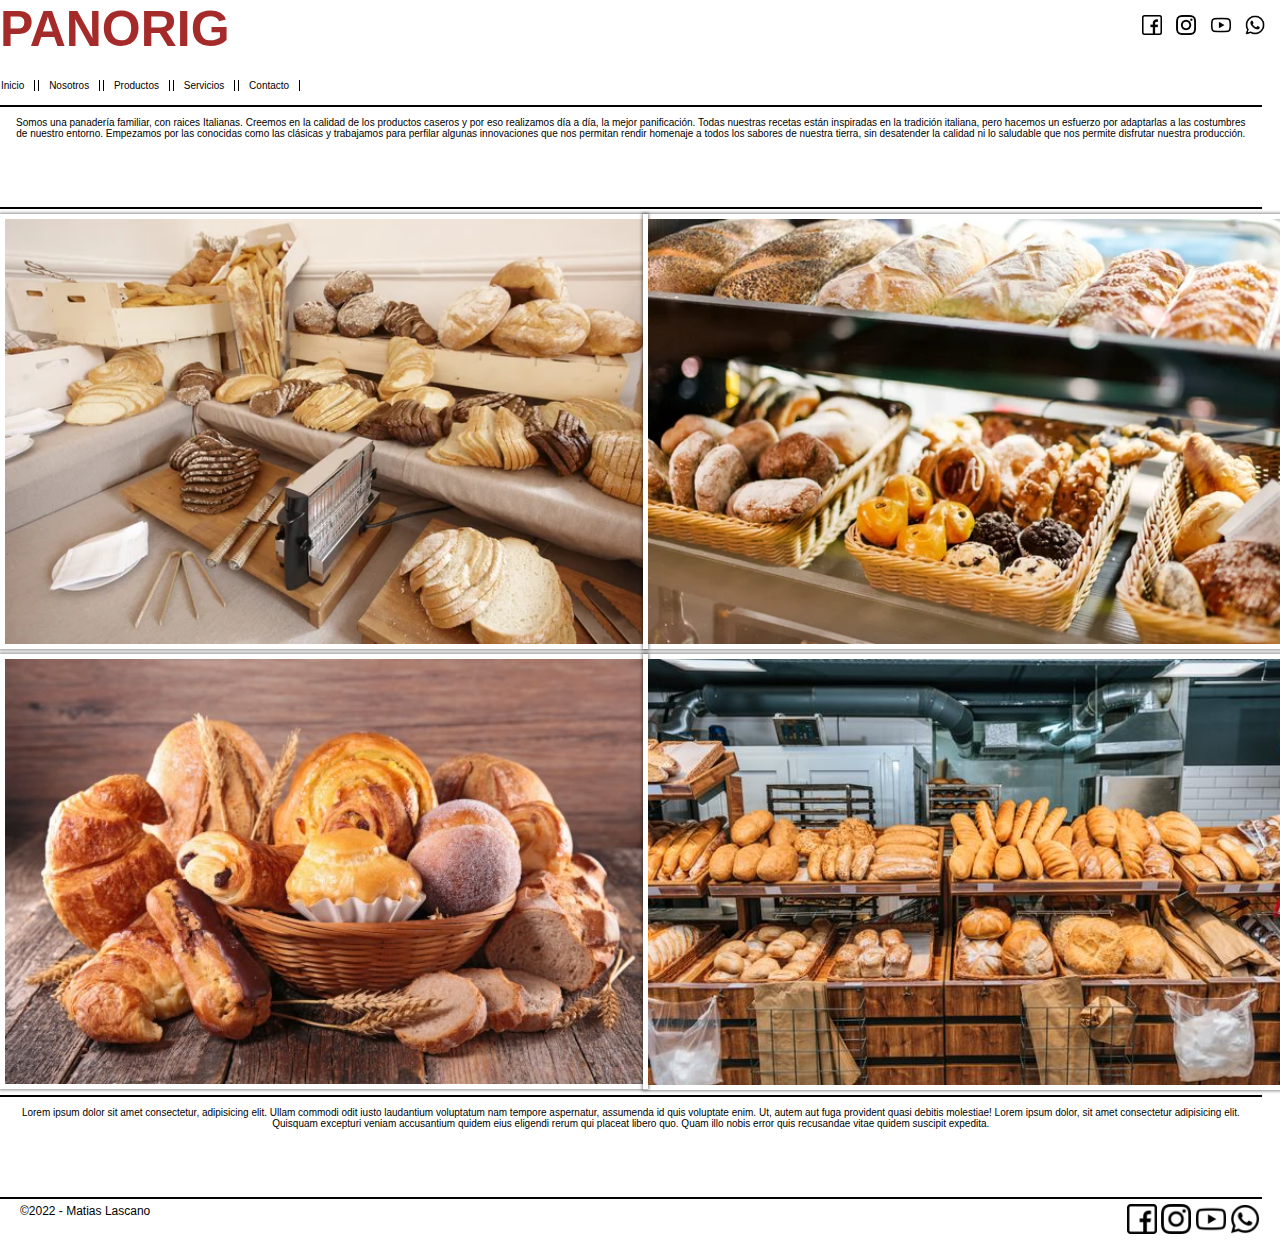
==== index.html @ 6c7abc10 "organizando" ====
<!DOCTYPE html>
<html lang="en">
<head>
    <meta charset="UTF-8">
    <meta http-equiv="X-UA-Compatible" content="IE=edge">
    <meta name="viewport" content="width=device-width, initial-scale=1.0">
    <title>Panificadora Panorig</title>
    <link rel="shortcut icon" href="./imagenes/favicon.png">
    <link rel="stylesheet" href="./CSS/styles.css">
</head>
<body>
    

    <header>

        <div class="header-iconos">
            <a href="https://www.facebook.com" target="_blank"><img src="./imagenes/iconos/facebookNegro.png" width="20" alt="iconoFacebook"></a>
            <a href="https://www.instagram.com" target="_blank"><img src="./imagenes/iconos/instagramNegro.png" width="20" alt="iconoInstagram"></a>
            <a href="https://www.youtube.com" target="_blank"><img src="./imagenes/iconos/youtubeNegro.png" width="20" alt="iconoYoutube"></a>
            <a href="https://www.whatsapp.com" target="_blank"><img src="./imagenes/iconos/whatsappNegro.png" width="20" alt="iconoWhatsapp"></a>
        </div> 
                
        <h2 class="header-titulo">Panorig</h2>

                 
        <nav class="header-menu">
            <ul>
                <li><a href="./index.html">Inicio</a></li>
                <li><a href="./nosotros.html">Nosotros</a></li>
                <li><a href="./productos.html">Productos</a></li>
                <li><a href="./servicios.html">Servicios</a></li>
                <li><a href="./contacto.html">Contacto</a></li>
            </ul>
        </nav>


    </header>



    <div class="texto-index">
        <p>Somos una panadería familiar, con raices Italianas. Creemos en la calidad de los productos caseros y por eso realizamos  día a día, la mejor panificación.
        Todas nuestras recetas están inspiradas en la tradición italiana, pero hacemos un esfuerzo por adaptarlas a las costumbres de nuestro entorno. Empezamos por las conocidas como las clásicas y trabajamos para perfilar algunas innovaciones que nos permitan rendir homenaje a todos los sabores de nuestra tierra, sin desatender la calidad ni lo saludable que nos permite disfrutar nuestra producción.</p>   
     </div>

    <div class="imagen-index">
        <img src="./imagenes/Fotos Carrousel Home/depositphotos_41230491-stock-photo-bread-and-bakeries.jpg" alt="carrousel1">
        <img src="./imagenes/Fotos Carrousel Home/depositphotos_49266025-stock-photo-bakery-on-market.jpg"  alt="carrousel2">
        <img src="./imagenes/Fotos Carrousel Home/depositphotos_81270964-stock-photo-croissant-and-various-bread.jpg"  alt="carrousel3">
        <img src="./imagenes/Fotos Carrousel Home/stock-photo-close-view-freshly-baked-bakery.jpg"  alt="carrousel4">
    </div>

    <div class="texto-index">
        <p>Lorem ipsum dolor sit amet consectetur, adipisicing elit. Ullam commodi odit iusto laudantium voluptatum nam tempore aspernatur, assumenda id quis voluptate enim. Ut, autem aut fuga provident quasi debitis molestiae!
        Lorem ipsum dolor, sit amet consectetur adipisicing elit. Quisquam excepturi veniam accusantium quidem eius eligendi rerum qui placeat libero quo. Quam illo nobis error quis recusandae vitae quidem suscipit expedita.
        </p>
    </div>

    
        
      
    <footer>
        <p class="footer-p">&copy2022 - Matias Lascano</p>
        <div class="footer-iconos">            
            <a href="https://www.facebook.com" target="_blank"><img src="./imagenes/iconos/facebookNegro.png" width="30" alt="iconoFacebook"></a>
            <a href="https://www.instagram.com" target="_blank"><img src="./imagenes/iconos/instagramNegro.png" width="30" alt="iconoInstagram"></a>
            <a href="https://www.youtube.com" target="_blank"><img src="./imagenes/iconos/youtubeNegro.png" width="30" alt="iconoYoutube"></a>
            <a href="https://www.whatsapp.com" target="_blank"><img src="./imagenes/iconos/whatsappNegro.png" width="30" alt="iconoWhatsapp"></a>
        </div>
        </footer>
    
</body>
</html>
---- CSS/styles.css ----
*{
    margin: 0;
    padding: 0;
    font-family: Verdana, Geneva, Tahoma, sans-serif;
}

/* TODAS LAS PAGINAS */

header{
    height: 100px;
    
}

header h2 {
    text-align: center;
    text-transform: uppercase;
    color: brown;
    font-size: 50px;

}

header .header-iconos{
    display: none;
    position: absolute;
    right: 10px;
    top: 10px;
    
    
}

header .header-iconos img{
    width: 40px;
    padding: 15px;
}

.header-menu ul{
    list-style: none;
    position: absolute;
    padding: 0;
    left: 19%;
    top: 90px;
    font-family: Verdana, Geneva, Tahoma, sans-serif;
    font-size: 10px;
        
}

.header-menu ul li{
    
    display: inline-block;
    position: relative;
    padding: 0 10px 0 10px;
    border-left: 1px solid black;
    border-right: 1px solid black;
    right: 10px;
    bottom: 10px;
}

.header-menu ul li:hover{
    background-color: #00000073;
}

.header-menu ul li a{
    text-decoration: none;
    color: black;

}


footer{
    height: 50px;
    
    
}

footer .footer-p{
    position: absolute;
    font-family: Verdana, Geneva, Tahoma, sans-serif;
    font-size: 12px;
    color: black;
    left: 20px;
    

}

footer .footer-iconos{
    display: inline-block;
    position: absolute;
    right: 20px;
    
}








/* INDEX */



.texto-index{
/*     display: grid; */
    width: 97%;
    height: 80px;
    border-top: 2px solid black;
    border-bottom: 2px solid black;
    margin-top: 5px;
    margin-bottom: 5px;
    text-align: center;
    padding: 10px;
    font-family: Verdana, Geneva, Tahoma, sans-serif;
    font-size: 10px;
    
    
}


.imagen-index{
    width: 100%;
    display: grid;
    grid-template-columns: 1fr 1fr;
    grid-template-rows: repeat(2, auto);
    gap: 5px;
 /*    padding: 5px; */
   
}

.imagen-index img{
    width: 100%;
    height: auto;   
    padding: 5px;
    box-shadow: 0px 0px 3px 1px #00000073;
}




/* NOSOTROS */

.body-nosotros{    
   height: 700px;
    width: 100%;
    margin: 10px;
}

.nosotros-texto{
    position: relative;
    display: inline-block;
    margin-right: 10px;
    width: 50%;
    height: 50%;/* 
    border: 2px solid black; */
    text-align: center;
    padding-top: 10px;
}

.nosotros-video{
    position: relative;
    display: inline-block;
    width: 50%;
    top: 215px;
}

.nosotros-publicidad{
    position: relative;
    display: block;
  

}

/* PRODUCTOS */

.panificacion{
    position: relative;
    display: inline-block;
    border-bottom: 1px solid black;
    font-family: Verdana, Geneva, Tahoma, sans-serif;
    width: 100%;
    margin-bottom: 10px;
    text-align: center;    
}

.grid-panificacion-imagenes{
 
    display: grid;
    grid-template-columns: 1fr 1fr;
    grid-template-rows:1fr 1fr;
    gap: 2px;
    padding-left: 5px;
    
    
}
  
.panificacion-imagenes img{
    position: relative;
    width: 100%;
    height: auto;
    box-shadow: 0px 0px 3px 1px #00000073;
}

.dulces{
    position: relative;
    display: inline-block;
    border-bottom: 1px solid black;
    font-family: Verdana, Geneva, Tahoma, sans-serif;
    width: 100%;
    margin-bottom: 10px;
    text-align: center;    
}

.grid-dulces{
    display: grid;
    grid-template-columns: 1fr 1fr;
    grid-template-rows:1fr 1fr;
    gap: 2px;
    padding-left: 5px;
}

.grid-dulces img{
    position: relative;
  
    
    box-shadow: 0px 0px 3px 1px #00000073;
}

.tortas{
    position: relative;
    display: inline-block;
    border-bottom: 1px solid black;
    font-family: Verdana, Geneva, Tahoma, sans-serif;
    width: 100%;
    margin-bottom: 10px;
    text-align: center;   
}

.grid-tortas{
    display: grid;
    grid-template-columns: 1fr 1fr;
    grid-template-rows:1fr 1fr;
    gap: 2px;
    padding-left: 5px;
}

.grid-tortas img{
    position: relative;
    width: auto;
    height: auto;
    box-shadow: 0px 0px 3px 1px #00000073;
}



/* SERVICIOS */



.servicios-empresas{
    
    display: inline-block;
    position: relative;
    width: 100%;
    margin-top: 50px;
    margin-left: 15px;
}

.servicios-empresas .titulo{
 
    position: relative;
    display: inline-block;
    border-bottom: 1px solid black;
    font-family: Verdana, Geneva, Tahoma, sans-serif;
    width: 50%;
    margin-bottom: 10px;
    text-align: left;
}

.servicios-empresas .texto{
    
    position: relative;
    display: inline-block;
    border-bottom: 1px solid black;
    font-family: Verdana, Geneva, Tahoma, sans-serif;
    width: 50%;
    margin-bottom: 50px;
    text-align: left;

}

.servicios-empresas img{
    position: relative;
    width: 1fr;
    height: 120px;
    }

.servicios-eventos{
   
    position: relative;
    width: 100%;
    margin-left: 15px;
    
}

.servicios-eventos .titulo{
    
    position: relative;
    display: inline-block;
    border-bottom: 1px solid black;
    font-family: Verdana, Geneva, Tahoma, sans-serif;
    width: 50%;
    margin-bottom: 10px;
    text-align: right;
    
}

.servicios-eventos .texto{
   
    position: relative;
    display: inline-block;
    border-bottom: 1px solid black;
    font-family: Verdana, Geneva, Tahoma, sans-serif;
    width: 50%;
    margin-bottom: 10px;
    text-align: right;
    margin-bottom: 50px;
    

    
}

.servicios-eventos img{
    position: relative;
    display: inline-block;
    width: 1fr;
    height: 120px;
    
    }

.servicios-horneado{
   
    display: inline-block;
    position: relative;
    width: 100%;
    margin-left: 15px;
}

.servicios-horneado .titulo{
 
    position: relative;
    display: inline-block;
    border-bottom: 1px solid black;
    font-family: Verdana, Geneva, Tahoma, sans-serif;
    width: 50%;
    margin-bottom: 10px;
    text-align: left;
}

.servicios-horneado .texto{
   
    position: relative;
    display: inline-block;
    border-bottom: 1px solid black;
    font-family: Verdana, Geneva, Tahoma, sans-serif;
    width: 50%;
    margin-bottom: 10px;
    text-align: left;
}

.servicios-horneado img{
    position: relative;
    width: 1fr;
    height: 120px;
}



/* CONTACTO */

.contacto-formulario{

    
    height: 700px;
    margin: 10px;
}

.nombre-mail{
    display: inline-block;
    position: relative;
    width: 50%;
    align-content: center;
    
}

.nombre-mail label{
    font-family: Verdana, Geneva, Tahoma, sans-serif;
    font-size: 18px;
    
}

.nombre-mail input{
    font-family: Verdana, Geneva, Tahoma, sans-serif;
    font-size: 12px;
    width: 50%;
    height: 20px;
}

.elegir{
    border-top: 1px solid black;
    width: 50%;
    padding-top: 10px;
}

.conociste{
    border-top: 1px solid black;
    width: 50%;
    padding-top: 10px;
}

.mensaje{
    border-top: 1px solid black;
    width: 50%;
    padding-top: 10px;
}

.botones{
    position: relative;
    top: 0;
    left: 5%;
}

.contacto{
    position: absolute;
    display: inline-block;
    right: 0;
    top: 215px;
    width: 45%;
    height: 200px;
    text-align: center;
    font-family: Verdana, Geneva, Tahoma, sans-serif;
    border-bottom: 1px solid black;

}

iframe{
    display: inline-block;
    position: absolute;
    width: 45%;
    height: 300px;
    right: 0;
    top: 300px;
}

@media screen and (min-width: 501px) {

 header{
     height: 100px;
 }
 
    header h2{
     text-align: left;
 }
 
 header .header-iconos{
    display: inline-block;
    position: absolute;
    right: 10px;
    top: 10px;    
 }

 header .header-iconos img{
     width: 20px;
     padding: 5px;
     top: 50px;
 }

 .header-menu ul{
     display: inline-block;
     left: 0;
     font size: 40p;
 }

 .grid-panificacion-imagenes{
     display: grid;
     grid-template-columns: 1fr 1fr 1fr 1fr;
 }

 .grid-dulces{
    display: grid;
    grid-template-columns: 1fr 1fr 1fr 1fr;
 }
 .grid-tortas{
    display: grid;
    grid-template-columns: 1fr 1fr 1fr 1fr;
 }

}
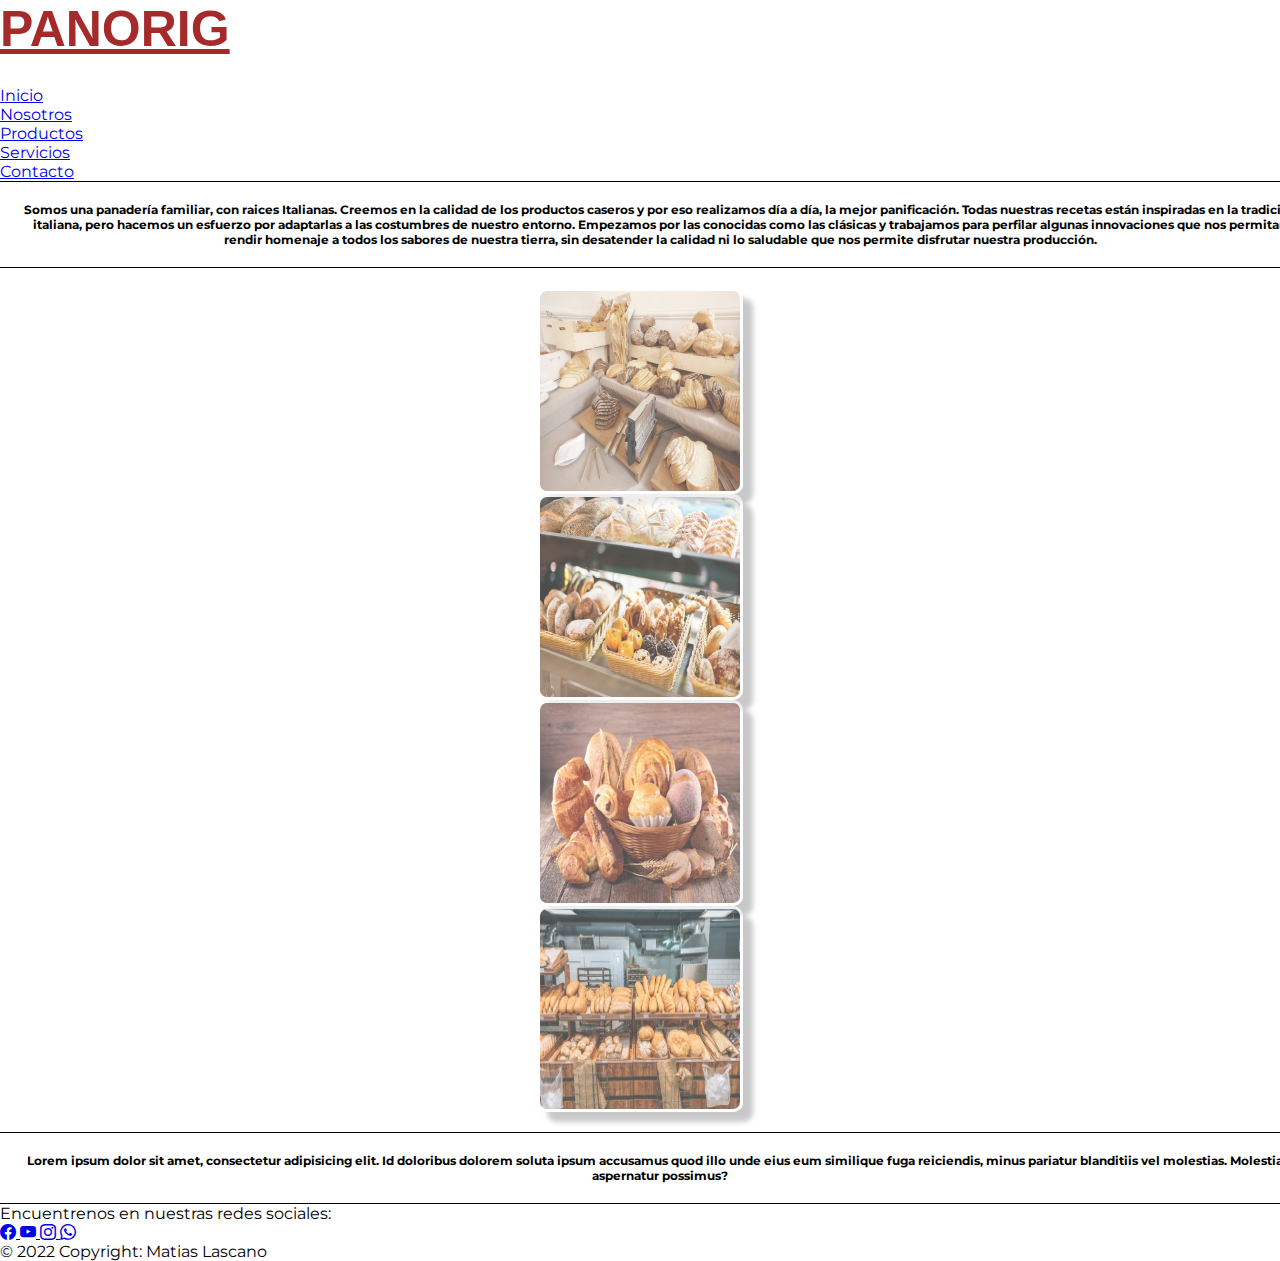
==== commit c3958240: "Bootstrap aplicado" ====
--- a/index.html
+++ b/index.html
@@ -5,69 +5,120 @@
     <meta http-equiv="X-UA-Compatible" content="IE=edge">
     <meta name="viewport" content="width=device-width, initial-scale=1.0">
     <title>Panificadora Panorig</title>
+    <link rel="stylesheet" href="https://cdn.jsdelivr.net/npm/bootstrap-icons@1.8.1/font/bootstrap-icons.css">
+    <link rel="preconnect" href="https://fonts.googleapis.com">
+    <link rel="preconnect" href="https://fonts.gstatic.com" crossorigin>
+    <link href="https://fonts.googleapis.com/css2?family=Montserrat:wght@100;300&display=swap" rel="stylesheet">
     <link rel="shortcut icon" href="./imagenes/favicon.png">
+    <link href="https://cdn.jsdelivr.net/npm/bootstrap@5.1.3/dist/css/bootstrap.min.css" rel="stylesheet" integrity="sha384-1BmE4kWBq78iYhFldvKuhfTAU6auU8tT94WrHftjDbrCEXSU1oBoqyl2QvZ6jIW3" crossorigin="anonymous">
     <link rel="stylesheet" href="./CSS/styles.css">
 </head>
-<body>
+<body class="body bg-warning">
     
 
     <header>
-
-        <div class="header-iconos">
-            <a href="https://www.facebook.com" target="_blank"><img src="./imagenes/iconos/facebookNegro.png" width="20" alt="iconoFacebook"></a>
-            <a href="https://www.instagram.com" target="_blank"><img src="./imagenes/iconos/instagramNegro.png" width="20" alt="iconoInstagram"></a>
-            <a href="https://www.youtube.com" target="_blank"><img src="./imagenes/iconos/youtubeNegro.png" width="20" alt="iconoYoutube"></a>
-            <a href="https://www.whatsapp.com" target="_blank"><img src="./imagenes/iconos/whatsappNegro.png" width="20" alt="iconoWhatsapp"></a>
-        </div> 
-                
-        <h2 class="header-titulo">Panorig</h2>
-
-                 
-        <nav class="header-menu">
-            <ul>
-                <li><a href="./index.html">Inicio</a></li>
-                <li><a href="./nosotros.html">Nosotros</a></li>
-                <li><a href="./productos.html">Productos</a></li>
-                <li><a href="./servicios.html">Servicios</a></li>
-                <li><a href="./contacto.html">Contacto</a></li>
-            </ul>
-        </nav>
-
-
+        <nav class="navbar navbar-expand-sm navbar-light bg-warning">
+            <div class="container-fluid">
+              <a class="navbar-brand" href="#">PANORIG</a>
+              <button class="navbar-toggler" type="button" data-bs-toggle="collapse" data-bs-target="#navbarSupportedContent" aria-controls="navbarSupportedContent" aria-expanded="false" aria-label="Toggle navigation">
+                <span class="navbar-toggler-icon"></span>
+              </button>
+              <div class="collapse navbar-collapse bg-rgb(255, 255, 0" id="navbarSupportedContent">
+                <ul class="navbar-nav ms-auto mb-2 mb-lg-0">
+                  <li class="nav-item">
+                    <a class="nav-link" href="./index.html">Inicio</a>
+                  </li>
+                  <li class="nav-item">
+                    <a class="nav-link" href="./nosotros.html">Nosotros</a>
+                  </li>
+                  <li class="nav-item">
+                    <a class="nav-link" href="./productos.html">Productos</a>
+                  </li>
+                  <li class="nav-item">
+                    <a class="nav-link" href="./servicios.html">Servicios</a>
+                  </li>
+                  <li class="nav-item">
+                    <a class="nav-link" href="./contacto.html">Contacto</a>
+                  </li>
+                  
+              </div>
+            </div>
+          </nav>
     </header>
 
-
-
-    <div class="texto-index">
-        <p>Somos una panadería familiar, con raices Italianas. Creemos en la calidad de los productos caseros y por eso realizamos  día a día, la mejor panificación.
-        Todas nuestras recetas están inspiradas en la tradición italiana, pero hacemos un esfuerzo por adaptarlas a las costumbres de nuestro entorno. Empezamos por las conocidas como las clásicas y trabajamos para perfilar algunas innovaciones que nos permitan rendir homenaje a todos los sabores de nuestra tierra, sin desatender la calidad ni lo saludable que nos permite disfrutar nuestra producción.</p>   
-     </div>
-
-    <div class="imagen-index">
-        <img src="./imagenes/Fotos Carrousel Home/depositphotos_41230491-stock-photo-bread-and-bakeries.jpg" alt="carrousel1">
-        <img src="./imagenes/Fotos Carrousel Home/depositphotos_49266025-stock-photo-bakery-on-market.jpg"  alt="carrousel2">
-        <img src="./imagenes/Fotos Carrousel Home/depositphotos_81270964-stock-photo-croissant-and-various-bread.jpg"  alt="carrousel3">
-        <img src="./imagenes/Fotos Carrousel Home/stock-photo-close-view-freshly-baked-bakery.jpg"  alt="carrousel4">
-    </div>
-
-    <div class="texto-index">
-        <p>Lorem ipsum dolor sit amet consectetur, adipisicing elit. Ullam commodi odit iusto laudantium voluptatum nam tempore aspernatur, assumenda id quis voluptate enim. Ut, autem aut fuga provident quasi debitis molestiae!
-        Lorem ipsum dolor, sit amet consectetur adipisicing elit. Quisquam excepturi veniam accusantium quidem eius eligendi rerum qui placeat libero quo. Quam illo nobis error quis recusandae vitae quidem suscipit expedita.
+    <div class="container-lg my-2 py-s">
+        <p>
+        Somos una panadería familiar, con raices Italianas. Creemos en la calidad de los productos caseros y por eso realizamos  día a día, la mejor panificación.
+        Todas nuestras recetas están inspiradas en la tradición italiana, pero hacemos un esfuerzo por adaptarlas a las costumbres de nuestro entorno. Empezamos por las conocidas como las clásicas y trabajamos para perfilar algunas innovaciones que nos permitan rendir homenaje a todos los sabores de nuestra tierra, sin desatender la calidad ni lo saludable que nos permite disfrutar nuestra producción.
         </p>
     </div>
 
-    
-        
-      
-    <footer>
-        <p class="footer-p">&copy2022 - Matias Lascano</p>
-        <div class="footer-iconos">            
-            <a href="https://www.facebook.com" target="_blank"><img src="./imagenes/iconos/facebookNegro.png" width="30" alt="iconoFacebook"></a>
-            <a href="https://www.instagram.com" target="_blank"><img src="./imagenes/iconos/instagramNegro.png" width="30" alt="iconoInstagram"></a>
-            <a href="https://www.youtube.com" target="_blank"><img src="./imagenes/iconos/youtubeNegro.png" width="30" alt="iconoYoutube"></a>
-            <a href="https://www.whatsapp.com" target="_blank"><img src="./imagenes/iconos/whatsappNegro.png" width="30" alt="iconoWhatsapp"></a>
+    <div class="containerIndex">
+      <div class="row">
+        <div class="col"><img src="./imagenes/Fotos Carrousel Home/depositphotos_41230491-stock-photo-bread-and-bakeries.jpg" alt=""></div>
+        <div class="col"><img src="./imagenes/Fotos Carrousel Home/depositphotos_49266025-stock-photo-bakery-on-market.jpg" alt=""></div>
+        <div class="col"><img src="./imagenes/Fotos Carrousel Home/depositphotos_81270964-stock-photo-croissant-and-various-bread.jpg" alt=""></div>
+        <div class="col"><img src="./imagenes/Fotos Carrousel Home/stock-photo-close-view-freshly-baked-bakery.jpg" alt=""></div>
+      </div>
+    </div>
+   
+
+
+     <div id="carouselIndex" class="carousel slide" data-bs-ride="carousel">
+        <div class="carousel-inner">
+          <div class="carousel-item active">
+            <img src="./imagenes/Fotos Carrousel Home/depositphotos_41230491-stock-photo-bread-and-bakeries.jpg" class="w-100" alt="...">
+          </div>
+          <div class="carousel-item">
+            <img src="./imagenes/Fotos Carrousel Home/depositphotos_49266025-stock-photo-bakery-on-market.jpg" class="w-100" alt="...">
+          </div>
+          <div class="carousel-item">
+            <img src="./imagenes/Fotos Carrousel Home/depositphotos_81270964-stock-photo-croissant-and-various-bread.jpg" class="w-100" alt="...">
+          </div>
+          <div class="carousel-item">
+            <img src="./imagenes/Fotos Carrousel Home/stock-photo-close-view-freshly-baked-bakery.jpg" class="w-100" alt="...">
+          </div>
         </div>
-        </footer>
-    
+      </div>
+
+
+      <div class="container-lg my-2 py-2">
+        <p>
+        Lorem ipsum dolor sit amet, consectetur adipisicing elit. Id doloribus dolorem soluta ipsum accusamus quod illo unde eius eum similique fuga reiciendis, minus pariatur blanditiis vel molestias. Molestiae, aspernatur possimus?
+        </p>
+    </div>
+
+<footer class="text-center text-lg-start text-">
+    <section
+      class="d-flex justify-content-center justify-content-lg-between p-4"
+    >
+      <div class="me-5 d-none d-lg-block">
+        <span>Encuentrenos en nuestras redes sociales:</span>
+      </div>
+
+      <div>
+        <a href="https://www.facebook.com" class="me-4 text-reset">
+            <i class="bi bi-facebook"></i>
+        </a>
+        <a href="https://www.youtube.com" class="me-4 text-reset">
+            <i class="bi bi-youtube"></i>
+        </a>
+        <a href="https://www.instagram.com" class="me-4 text-reset">
+            <i class="bi bi-instagram"></i>
+        </a>
+        <a href="https://www.whatsapp.com" class="me-4 text-reset">
+            <i class="bi bi-whatsapp"></i>
+        </a>
+        </div>
+    </section>
+
+    <div class="text-center p-4">
+      © 2022 Copyright: Matias Lascano
+    </div>
+
+  </footer>
+  
+        <script src="https://cdn.jsdelivr.net/npm/@popperjs/core@2.10.2/dist/umd/popper.min.js" integrity="sha384-7+zCNj/IqJ95wo16oMtfsKbZ9ccEh31eOz1HGyDuCQ6wgnyJNSYdrPa03rtR1zdB" crossorigin="anonymous"></script>
+        <script src="https://cdn.jsdelivr.net/npm/bootstrap@5.1.3/dist/js/bootstrap.min.js" integrity="sha384-QJHtvGhmr9XOIpI6YVutG+2QOK9T+ZnN4kzFN1RtK3zEFEIsxhlmWl5/YESvpZ13" crossorigin="anonymous"></script>    
 </body>
 </html>--- a/CSS/styles.css
+++ b/CSS/styles.css
@@ -1,22 +1,54 @@
 *{
     margin: 0;
     padding: 0;
-    font-family: Verdana, Geneva, Tahoma, sans-serif;
+    font-family: 'Montserrat', sans-serif;
 }
 
 /* TODAS LAS PAGINAS */
 
-header{
-    height: 100px;
-    
+/* body{
+    background-color: rgb(255, 255, 0);
+    
+} */
+
+.navbar{
+    z-index: 100;
+}
+
+
+.navbar ul a:hover{
+    transform: scale(1.2);
+}
+
+
+
+
+.navbar-brand{
+    font-family:-apple-system, BlinkMacSystemFont, 'Segoe UI', Roboto, Oxygen, Ubuntu, Cantarell, 'Open Sans', 'Helvetica Neue', sans-serif;
+    font-weight: 700;
+    font-size: 50px;
+    color: brown;
 }
 
 header h2 {
+    position:relative;
     text-align: center;
     text-transform: uppercase;
     color: brown;
     font-size: 50px;
 
+}
+
+header h2 span{
+    position: absolute;
+    right: 0;
+    width: 0 ;
+    background: white ;
+    animation: maquina 3s;
+}
+
+.nav-link:hover{
+    font-weight: 700;
 }
 
 header .header-iconos{
@@ -41,6 +73,7 @@
     top: 90px;
     font-family: Verdana, Geneva, Tahoma, sans-serif;
     font-size: 10px;
+    
         
 }
 
@@ -53,6 +86,7 @@
     border-right: 1px solid black;
     right: 10px;
     bottom: 10px;
+    background-image: linear-gradient(to bottom, brown, white);
 }
 
 .header-menu ul li:hover{
@@ -67,435 +101,333 @@
 
 
 footer{
-    height: 50px;
-    
-    
-}
-
-footer .footer-p{
+    height: 50px;    
+}
+
+footer .bi:hover{
+    transform: scale(1.3);
+}
+
+
+
+
+
+
+
+
+
+
+/* INDEX */
+
+.slide{
+    margin-top: 10px;
+}
+
+.container-lg{
+    width: 100%;    
+    padding: 20px;
+    font-size: 12px;
+    font-weight: 700;
+    text-align: center; 
+    border-top: 1px solid black; 
+    border-bottom: 1px solid black;  
+}
+
+.containerIndex{
+    display: flex;
+    justify-content: center;
+    margin: 20px;
+}
+
+.containerIndex img{
+    opacity: .7;
+    display: flex;
+    width: 200px;
+    height: 200px;
+    margin: 0 40px;
+    border: 3px solid white;
+    border-radius: 10px;
+    -webkit-box-shadow: 10px 10px 5px 0px rgba(0,0,0,0.3);
+    -moz-box-shadow: 10px 10px 5px 0px rgba(0,0,0,0.3);
+    box-shadow: 10px 10px 5px 0px rgba(0,0,0,0.3);
+}
+
+.containerIndex img:hover{
+    opacity: 1;
+    transform: scale(1.4);
+}
+
+#carouselIndex{
+    margin: 20px auto;
+    width: 95%;
+    z-index: -1;
+    -webkit-box-shadow: 10px 10px 5px 0px rgba(0,0,0,0.3);
+    -moz-box-shadow: 10px 10px 5px 0px rgba(0,0,0,0.3);
+    box-shadow: 10px 10px 5px 0px rgba(0,0,0,0.3);
+}
+
+
+/* NOSOTROS */
+
+.container-nos-title h3{
+    padding: 5px;
+    margin: 5px;
+    text-align: center;
+    font-weight: 700;
+}
+
+.container-nos p{
+    font-weight: 600;
+    text-align: center;
+    padding: 5px 20px;
+    margin: 5px;
+    border-top: 1px solid black;
+    border-bottom: 1px solid black;
+}
+
+.embed-container {
+    position: relative;
+    padding-bottom: 56.25%;
+    height: 0;
+    overflow: hidden;
+}
+.embed-container iframe {
     position: absolute;
-    font-family: Verdana, Geneva, Tahoma, sans-serif;
-    font-size: 12px;
+    top:0;
+    left: 0;
+    width: 100%;
+    height: 100%;
+}
+
+/* PRODUCTOS */
+
+.rowPanificacion{
+    border-bottom: 1px solid black;
+}
+
+.rowPanificacion h3{
+    font-weight: 700;
+}
+
+.rowDulces{
+    border-bottom: 1px solid black;
+}
+
+.rowDulces h3{
+    font-weight: 700;
+}
+
+.rowTortas{
+    border-bottom: 1px solid black;
+}
+
+.containerProductos{
+    display: flex;
+    align-items: center;
+    margin-top: 20px;
+}
+
+.containerProductos img{
+    opacity: .7;
+    display: flex;
+    width: 150px;
+    height: 150px;
+    margin: 0 auto;
+    margin-bottom: 20px;
+    border: 3px solid white;
+    border-radius: 10px;
+    -webkit-box-shadow: 10px 10px 5px 0px rgba(0,0,0,0.3);
+    -moz-box-shadow: 10px 10px 5px 0px rgba(0,0,0,0.3);
+    box-shadow: 10px 10px 5px 0px rgba(0,0,0,0.3);
+}
+
+.containerProductos img:hover{
+    opacity: 1;
+    transform: scale(1.25);
+}
+
+
+
+
+
+
+
+
+
+
+/* SERVICIOS */
+/* .container-serv{
+    display: flex;
+} */
+
+.row-serv{
+    margin: 10px;
+    font-weight: 700;
+    text-align: center;
+}
+
+.h3{
+    font-weight: 700;
+}
+
+.col-serv-img img{
+    opacity: .7;
+    margin: 10px;
+    width: 10rem;
+    height: auto;
+    border: 3px solid white;
+    border-radius: 10px;
+    -webkit-box-shadow: 10px 10px 5px 0px rgba(0,0,0,0.3);
+    -moz-box-shadow: 10px 10px 5px 0px rgba(0,0,0,0.3);
+    box-shadow: 10px 10px 5px 0px rgba(0,0,0,0.3);
+}
+
+.col-serv-img img:hover{
+    opacity: 1;
+    transform: scale(1.25);
+}
+
+
+
+
+
+
+/* CONTACTO */
+
+.mb-3 .form-label{
+    display: flex;
+    font-weight: 700;
+    justify-content: center;
+}
+
+.form-control{
+    border-color: black;
+    -webkit-box-shadow: 10px 10px 5px 0px rgba(0,0,0,0.3);
+    -moz-box-shadow: 10px 10px 5px 0px rgba(0,0,0,0.3);
+    box-shadow: 10px 10px 5px 0px rgba(0,0,0,0.3);
+}
+
+.form-control:hover{
+    background-color: lightgrey;
+}
+
+.contacto{
+    font-weight: 700;
+}
+
+
+button {
+    margin: 0 auto;  
+    font-size: 20px;
+    font-weight: 700;
+    background: transparent;
     color: black;
-    left: 20px;
-    
-
-}
-
-footer .footer-iconos{
-    display: inline-block;
+    padding: 0.7em 1em;
+    padding-left: 0.9em;
+    display: flex;
+    align-items: center;
+    border: none;
+    border-radius: 16px;
+    overflow: hidden;
+    transition: all 0.2s;
+   }
+   
+   button span {
+    display: block;
+    margin-left: 0.3em;
+    transition: all 0.3s ease-in-out;
+   }
+   
+   button svg {
+    display: block;
+    transform-origin: center center;
+    transition: transform 0.3s ease-in-out;
+   }
+   
+   button:hover .svg-wrapper {
+    animation: fly-1 0.6s ease-in-out infinite alternate;
+   }
+   
+   button:hover svg {
+    transform: translateX(1.2em) rotate(45deg) scale(1.1);
+   }
+   
+   button:hover span {
+    transform: translateX(5em);
+   }
+   
+   button:active {
+    transform: scale(0.95);
+   }
+   
+   @keyframes fly-1 {
+    from {
+     transform: translateY(0.1em);
+    }
+   
+    to {
+     transform: translateY(-0.1em);
+    }
+   }
+   
+   
+
+.embed-container-map {
+    margin: 10px;
+    position: relative;
+    padding-bottom: 56.25%;
+    height: 0;
+    overflow: hidden;
+    -webkit-box-shadow: 10px 10px 5px 0px rgba(0,0,0,0.3);
+    -moz-box-shadow: 10px 10px 5px 0px rgba(0,0,0,0.3);
+    box-shadow: 10px 10px 5px 0px rgba(0,0,0,0.3);
+}
+.embed-container-map iframe {
     position: absolute;
-    right: 20px;
-    
-}
-
-
-
-
-
-
-
-
-/* INDEX */
-
-
-
-.texto-index{
-/*     display: grid; */
-    width: 97%;
-    height: 80px;
-    border-top: 2px solid black;
-    border-bottom: 2px solid black;
-    margin-top: 5px;
-    margin-bottom: 5px;
-    text-align: center;
-    padding: 10px;
-    font-family: Verdana, Geneva, Tahoma, sans-serif;
-    font-size: 10px;
-    
-    
-}
-
-
-.imagen-index{
+    top:0;
+    left: 0;
     width: 100%;
-    display: grid;
-    grid-template-columns: 1fr 1fr;
-    grid-template-rows: repeat(2, auto);
-    gap: 5px;
- /*    padding: 5px; */
-   
-}
-
-.imagen-index img{
-    width: 100%;
-    height: auto;   
-    padding: 5px;
-    box-shadow: 0px 0px 3px 1px #00000073;
-}
-
-
-
-
-/* NOSOTROS */
-
-.body-nosotros{    
-   height: 700px;
-    width: 100%;
-    margin: 10px;
-}
-
-.nosotros-texto{
-    position: relative;
-    display: inline-block;
-    margin-right: 10px;
-    width: 50%;
-    height: 50%;/* 
-    border: 2px solid black; */
-    text-align: center;
-    padding-top: 10px;
-}
-
-.nosotros-video{
-    position: relative;
-    display: inline-block;
-    width: 50%;
-    top: 215px;
-}
-
-.nosotros-publicidad{
-    position: relative;
-    display: block;
-  
-
-}
-
-/* PRODUCTOS */
-
-.panificacion{
-    position: relative;
-    display: inline-block;
-    border-bottom: 1px solid black;
-    font-family: Verdana, Geneva, Tahoma, sans-serif;
-    width: 100%;
-    margin-bottom: 10px;
-    text-align: center;    
-}
-
-.grid-panificacion-imagenes{
- 
-    display: grid;
-    grid-template-columns: 1fr 1fr;
-    grid-template-rows:1fr 1fr;
-    gap: 2px;
-    padding-left: 5px;
-    
-    
-}
-  
-.panificacion-imagenes img{
-    position: relative;
-    width: 100%;
-    height: auto;
-    box-shadow: 0px 0px 3px 1px #00000073;
-}
-
-.dulces{
-    position: relative;
-    display: inline-block;
-    border-bottom: 1px solid black;
-    font-family: Verdana, Geneva, Tahoma, sans-serif;
-    width: 100%;
-    margin-bottom: 10px;
-    text-align: center;    
-}
-
-.grid-dulces{
-    display: grid;
-    grid-template-columns: 1fr 1fr;
-    grid-template-rows:1fr 1fr;
-    gap: 2px;
-    padding-left: 5px;
-}
-
-.grid-dulces img{
-    position: relative;
-  
-    
-    box-shadow: 0px 0px 3px 1px #00000073;
-}
-
-.tortas{
-    position: relative;
-    display: inline-block;
-    border-bottom: 1px solid black;
-    font-family: Verdana, Geneva, Tahoma, sans-serif;
-    width: 100%;
-    margin-bottom: 10px;
-    text-align: center;   
-}
-
-.grid-tortas{
-    display: grid;
-    grid-template-columns: 1fr 1fr;
-    grid-template-rows:1fr 1fr;
-    gap: 2px;
-    padding-left: 5px;
-}
-
-.grid-tortas img{
-    position: relative;
-    width: auto;
-    height: auto;
-    box-shadow: 0px 0px 3px 1px #00000073;
-}
-
-
-
-/* SERVICIOS */
-
-
-
-.servicios-empresas{
-    
-    display: inline-block;
-    position: relative;
-    width: 100%;
-    margin-top: 50px;
-    margin-left: 15px;
-}
-
-.servicios-empresas .titulo{
- 
-    position: relative;
-    display: inline-block;
-    border-bottom: 1px solid black;
-    font-family: Verdana, Geneva, Tahoma, sans-serif;
-    width: 50%;
-    margin-bottom: 10px;
-    text-align: left;
-}
-
-.servicios-empresas .texto{
-    
-    position: relative;
-    display: inline-block;
-    border-bottom: 1px solid black;
-    font-family: Verdana, Geneva, Tahoma, sans-serif;
-    width: 50%;
-    margin-bottom: 50px;
-    text-align: left;
-
-}
-
-.servicios-empresas img{
-    position: relative;
-    width: 1fr;
-    height: 120px;
-    }
-
-.servicios-eventos{
-   
-    position: relative;
-    width: 100%;
-    margin-left: 15px;
-    
-}
-
-.servicios-eventos .titulo{
-    
-    position: relative;
-    display: inline-block;
-    border-bottom: 1px solid black;
-    font-family: Verdana, Geneva, Tahoma, sans-serif;
-    width: 50%;
-    margin-bottom: 10px;
-    text-align: right;
-    
-}
-
-.servicios-eventos .texto{
-   
-    position: relative;
-    display: inline-block;
-    border-bottom: 1px solid black;
-    font-family: Verdana, Geneva, Tahoma, sans-serif;
-    width: 50%;
-    margin-bottom: 10px;
-    text-align: right;
-    margin-bottom: 50px;
-    
-
-    
-}
-
-.servicios-eventos img{
-    position: relative;
-    display: inline-block;
-    width: 1fr;
-    height: 120px;
-    
-    }
-
-.servicios-horneado{
-   
-    display: inline-block;
-    position: relative;
-    width: 100%;
-    margin-left: 15px;
-}
-
-.servicios-horneado .titulo{
- 
-    position: relative;
-    display: inline-block;
-    border-bottom: 1px solid black;
-    font-family: Verdana, Geneva, Tahoma, sans-serif;
-    width: 50%;
-    margin-bottom: 10px;
-    text-align: left;
-}
-
-.servicios-horneado .texto{
-   
-    position: relative;
-    display: inline-block;
-    border-bottom: 1px solid black;
-    font-family: Verdana, Geneva, Tahoma, sans-serif;
-    width: 50%;
-    margin-bottom: 10px;
-    text-align: left;
-}
-
-.servicios-horneado img{
-    position: relative;
-    width: 1fr;
-    height: 120px;
-}
-
-
-
-/* CONTACTO */
-
-.contacto-formulario{
-
-    
-    height: 700px;
-    margin: 10px;
-}
-
-.nombre-mail{
-    display: inline-block;
-    position: relative;
-    width: 50%;
-    align-content: center;
-    
-}
-
-.nombre-mail label{
-    font-family: Verdana, Geneva, Tahoma, sans-serif;
-    font-size: 18px;
-    
-}
-
-.nombre-mail input{
-    font-family: Verdana, Geneva, Tahoma, sans-serif;
-    font-size: 12px;
-    width: 50%;
-    height: 20px;
-}
-
-.elegir{
-    border-top: 1px solid black;
-    width: 50%;
-    padding-top: 10px;
-}
-
-.conociste{
-    border-top: 1px solid black;
-    width: 50%;
-    padding-top: 10px;
-}
-
-.mensaje{
-    border-top: 1px solid black;
-    width: 50%;
-    padding-top: 10px;
-}
-
-.botones{
-    position: relative;
-    top: 0;
-    left: 5%;
-}
-
-.contacto{
-    position: absolute;
-    display: inline-block;
-    right: 0;
-    top: 215px;
-    width: 45%;
-    height: 200px;
-    text-align: center;
-    font-family: Verdana, Geneva, Tahoma, sans-serif;
-    border-bottom: 1px solid black;
-
-}
-
-iframe{
-    display: inline-block;
-    position: absolute;
-    width: 45%;
-    height: 300px;
-    right: 0;
-    top: 300px;
-}
-
-@media screen and (min-width: 501px) {
-
- header{
-     height: 100px;
- }
- 
-    header h2{
-     text-align: left;
- }
- 
- header .header-iconos{
-    display: inline-block;
-    position: absolute;
-    right: 10px;
-    top: 10px;    
- }
-
- header .header-iconos img{
-     width: 20px;
-     padding: 5px;
-     top: 50px;
- }
-
- .header-menu ul{
-     display: inline-block;
-     left: 0;
-     font size: 40p;
- }
-
- .grid-panificacion-imagenes{
-     display: grid;
-     grid-template-columns: 1fr 1fr 1fr 1fr;
- }
-
- .grid-dulces{
-    display: grid;
-    grid-template-columns: 1fr 1fr 1fr 1fr;
- }
- .grid-tortas{
-    display: grid;
-    grid-template-columns: 1fr 1fr 1fr 1fr;
- }
-
-}
-
-
-
-
+    height: 100%;
+    
+    
+}
+
+@media (max-width: 720px) {
+    .containerIndex{
+        display: none;
+    }
+
+    .navbar ul a:hover{
+        transform: none;
+    }
+
+    .container-servicios{
+        flex-direction: column;
+    }
+}
+
+
+@media (min-width: 720px) {
+    #carouselIndex{
+        display: none;
+    }
+
+    .mb-3{
+        margin: 0 auto;
+        width: 50%;
+    }
+
+    .embed-container-map{
+        margin: 0 auto;
+        width: 50%;
+    }
+
+    .col-serv-img img{
+        width: 200px;
+        height: 200px;
+    }
+    
+}
+
+
+
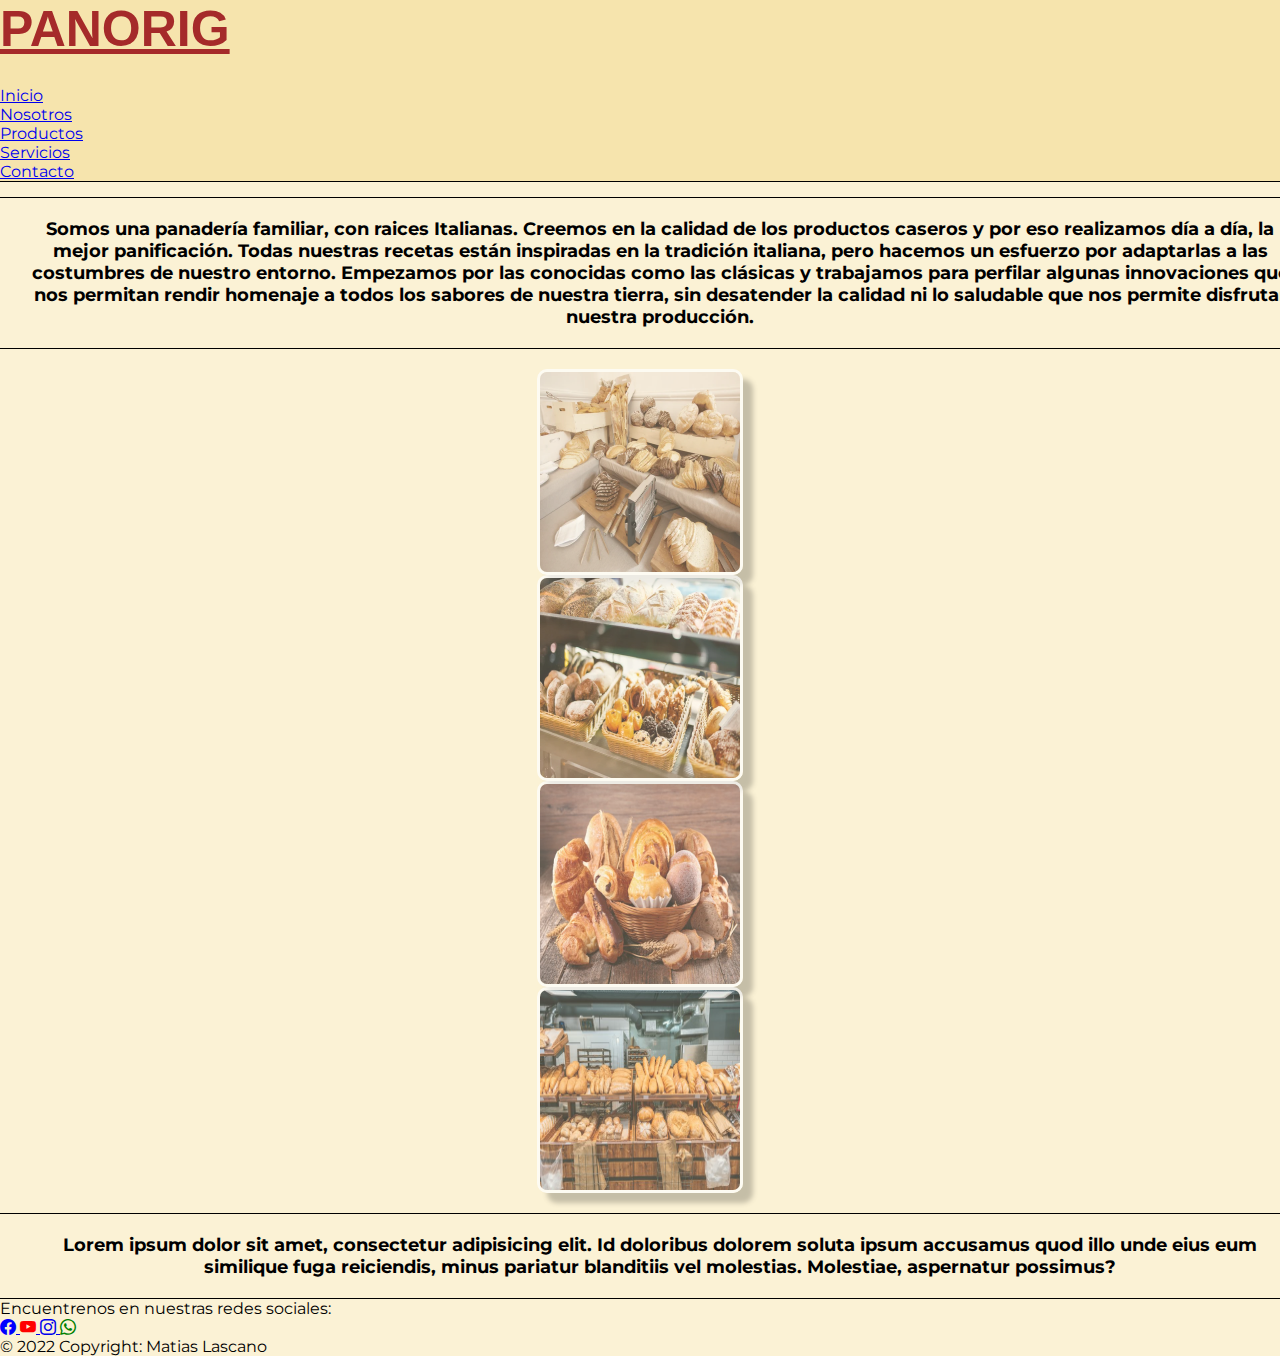
==== commit c6530da1: "agregados SEO, map, extend y mixin" ====
--- a/index.html
+++ b/index.html
@@ -4,20 +4,22 @@
     <meta charset="UTF-8">
     <meta http-equiv="X-UA-Compatible" content="IE=edge">
     <meta name="viewport" content="width=device-width, initial-scale=1.0">
-    <title>Panificadora Panorig</title>
+    <meta name="description" content="Somos una Panaderia de raices italianas, buscando siempre la mejor calidad de nuestros productos.">
+    <meta name="keywords" content="panaderia, Panorig, panificación, pan, Italia, horneado, catering">
+    <title>Panificadora Panorig-Home</title>
     <link rel="stylesheet" href="https://cdn.jsdelivr.net/npm/bootstrap-icons@1.8.1/font/bootstrap-icons.css">
     <link rel="preconnect" href="https://fonts.googleapis.com">
     <link rel="preconnect" href="https://fonts.gstatic.com" crossorigin>
     <link href="https://fonts.googleapis.com/css2?family=Montserrat:wght@100;300&display=swap" rel="stylesheet">
     <link rel="shortcut icon" href="./imagenes/favicon.png">
     <link href="https://cdn.jsdelivr.net/npm/bootstrap@5.1.3/dist/css/bootstrap.min.css" rel="stylesheet" integrity="sha384-1BmE4kWBq78iYhFldvKuhfTAU6auU8tT94WrHftjDbrCEXSU1oBoqyl2QvZ6jIW3" crossorigin="anonymous">
-    <link rel="stylesheet" href="./CSS/styles.css">
+    <link rel="stylesheet" href="./CSS/main.css">
 </head>
-<body class="body bg-warning">
+<body>
     
 
     <header>
-        <nav class="navbar navbar-expand-sm navbar-light bg-warning">
+        <nav class="navbar navbar-expand-sm navbar-light">
             <div class="container-fluid">
               <a class="navbar-brand" href="#">PANORIG</a>
               <button class="navbar-toggler" type="button" data-bs-toggle="collapse" data-bs-target="#navbarSupportedContent" aria-controls="navbarSupportedContent" aria-expanded="false" aria-label="Toggle navigation">
--- a/CSS/main.css
+++ b/CSS/main.css
@@ -0,0 +1,377 @@
+* {
+  margin: 0;
+  padding: 0;
+  font-family: 'Montserrat', sans-serif;
+}
+
+.navbar {
+  z-index: 100;
+  background-color: #f6e4ad;
+  border-bottom: 1px solid black;
+  margin-bottom: 15px;
+}
+
+.navbar .navbar-brand {
+  font-family: -apple-system, BlinkMacSystemFont, 'Segoe UI', Roboto, Oxygen, Ubuntu, Cantarell, 'Open Sans', 'Helvetica Neue', sans-serif;
+  font-weight: 700;
+  font-size: 50px;
+  color: brown;
+}
+
+.navbar ul a:hover {
+  -webkit-transform: scale(1.3);
+          transform: scale(1.3);
+  font-weight: 700;
+}
+
+footer {
+  height: 50px;
+}
+
+.bi-facebook {
+  color: blue;
+}
+
+.bi-youtube {
+  color: red;
+}
+
+.bi-instragram {
+  color: blueviolet;
+}
+
+.bi-whatsapp {
+  color: green;
+}
+
+body {
+  background-color: #fbf2d5;
+}
+
+/* INDEX */
+.container-lg {
+  width: 100%;
+  padding: 20px;
+  font-size: 18px;
+  font-weight: 700;
+  text-align: center;
+  border-top: 1px solid black;
+  border-bottom: 1px solid black;
+}
+
+.containerIndex {
+  display: -webkit-box;
+  display: -ms-flexbox;
+  display: flex;
+  -webkit-box-pack: center;
+      -ms-flex-pack: center;
+          justify-content: center;
+  margin: 20px;
+}
+
+.containerIndex img {
+  opacity: .7;
+  display: -webkit-box;
+  display: -ms-flexbox;
+  display: flex;
+  width: 200px;
+  height: 200px;
+  margin: 0 40px;
+  border: 3px solid white;
+  border-radius: 10px;
+  -webkit-box-shadow: 10px 10px 5px 0px rgba(0, 0, 0, 0.3);
+  box-shadow: 10px 10px 5px 0px rgba(0, 0, 0, 0.3);
+}
+
+.containerIndex img:hover {
+  opacity: 1;
+  -webkit-transform: scale(1.4);
+          transform: scale(1.4);
+}
+
+#carouselIndex {
+  margin: 20px auto;
+  width: 95%;
+  z-index: -1;
+  -webkit-box-shadow: 10px 10px 5px 0px rgba(0, 0, 0, 0.3);
+  box-shadow: 10px 10px 5px 0px rgba(0, 0, 0, 0.3);
+}
+
+/* NOSOTROS */
+.container-nos-title h3 {
+  padding: 5px;
+  margin: 5px;
+  text-align: center;
+  font-weight: 700;
+}
+
+.container-nos p {
+  font-weight: 700;
+  font-size: 18px;
+  text-align: center;
+  padding: 5px 20px;
+  margin: 5px;
+  border-top: 1px solid black;
+  border-bottom: 1px solid black;
+}
+
+.embed-container {
+  position: relative;
+  padding-bottom: 56.25%;
+  height: 0;
+  overflow: hidden;
+}
+
+.embed-container iframe {
+  position: absolute;
+  top: 0;
+  left: 0;
+  width: 100%;
+  height: 100%;
+}
+
+/* PRODUCTOS */
+.rowPanificacion {
+  border-bottom: 1px solid black;
+}
+
+.rowPanificacion h3 {
+  font-weight: 700;
+}
+
+.containerProductos {
+  display: -webkit-box;
+  display: -ms-flexbox;
+  display: flex;
+  -webkit-box-align: center;
+      -ms-flex-align: center;
+          align-items: center;
+  margin-top: 20px;
+}
+
+.containerProductos .img__panificacion, .containerProductos .img__dulces, .containerProductos .img__tortas {
+  opacity: .7;
+  display: -webkit-box;
+  display: -ms-flexbox;
+  display: flex;
+  width: 9.75rem;
+  height: auto;
+  margin: 0 auto;
+  margin-bottom: 20px;
+  border: 3px solid white;
+  border-radius: 10px;
+  -webkit-box-shadow: 10px 10px 5px 0px rgba(0, 0, 0, 0.3);
+  box-shadow: 10px 10px 5px 0px rgba(0, 0, 0, 0.3);
+}
+
+.containerProductos .img__dulces {
+  border: 3px solid black;
+}
+
+.containerProductos .img__tortas {
+  border: 3px solid grey;
+}
+
+.containerProductos img:hover {
+  opacity: 1;
+  -webkit-transform: scale(1.25);
+          transform: scale(1.25);
+}
+
+/* SERVICIOS */
+.row-serv {
+  width: 100%;
+  padding: 20px;
+  font-size: 18px;
+  font-weight: 700;
+  text-align: center;
+  border-top: 1px solid black;
+  border-bottom: 1px solid black;
+  border-top: none;
+}
+
+.row-serv h3 {
+  font-weight: 700;
+}
+
+.col-serv-img img {
+  opacity: .7;
+  margin: 10px;
+  width: 8rem;
+  height: auto;
+  border: 3px solid white;
+  border-radius: 10px;
+  -webkit-box-shadow: 10px 10px 5px 0px rgba(0, 0, 0, 0.3);
+  box-shadow: 10px 10px 5px 0px rgba(0, 0, 0, 0.3);
+}
+
+.col-serv-img img:hover {
+  opacity: 1;
+  -webkit-transform: scale(1.25);
+          transform: scale(1.25);
+}
+
+/* CONTACTO */
+.mb-3 .form-label {
+  display: -webkit-box;
+  display: -ms-flexbox;
+  display: flex;
+  font-weight: 700;
+  -webkit-box-pack: center;
+      -ms-flex-pack: center;
+          justify-content: center;
+}
+
+.mb-3 .form-control {
+  background: #fbf2d5;
+  border-color: black;
+  -webkit-box-shadow: 10px 10px 5px 0px rgba(0, 0, 0, 0.3);
+  box-shadow: 10px 10px 5px 0px rgba(0, 0, 0, 0.3);
+}
+
+.mb-3 .form-control:hover {
+  background-color: lightgrey;
+}
+
+.contacto {
+  font-weight: 700;
+}
+
+button {
+  margin: 0 auto;
+  font-size: 20px;
+  font-weight: 700;
+  background: transparent;
+  color: black;
+  padding: 0.7em 1em;
+  padding-left: 0.9em;
+  display: -webkit-box;
+  display: -ms-flexbox;
+  display: flex;
+  -webkit-box-align: center;
+      -ms-flex-align: center;
+          align-items: center;
+  border: none;
+  border-radius: 16px;
+  overflow: hidden;
+  -webkit-transition: all 0.2s;
+  transition: all 0.2s;
+}
+
+button span {
+  display: block;
+  margin-left: 0.3em;
+  -webkit-transition: all 0.3s ease-in-out;
+  transition: all 0.3s ease-in-out;
+}
+
+button svg {
+  display: block;
+  -webkit-transform-origin: center center;
+          transform-origin: center center;
+  -webkit-transition: -webkit-transform 0.3s ease-in-out;
+  transition: -webkit-transform 0.3s ease-in-out;
+  transition: transform 0.3s ease-in-out;
+  transition: transform 0.3s ease-in-out, -webkit-transform 0.3s ease-in-out;
+}
+
+button:hover .svg-wrapper {
+  -webkit-animation: fly-1 0.6s ease-in-out infinite alternate;
+          animation: fly-1 0.6s ease-in-out infinite alternate;
+}
+
+button:hover svg {
+  -webkit-transform: translateX(1.2em) rotate(45deg) scale(1.1);
+          transform: translateX(1.2em) rotate(45deg) scale(1.1);
+}
+
+button:hover span {
+  -webkit-transform: translateX(5em);
+          transform: translateX(5em);
+}
+
+button:active {
+  -webkit-transform: scale(0.95);
+          transform: scale(0.95);
+}
+
+@-webkit-keyframes fly-1 {
+  from {
+    -webkit-transform: translateY(0.1em);
+            transform: translateY(0.1em);
+  }
+  to {
+    -webkit-transform: translateY(-0.1em);
+            transform: translateY(-0.1em);
+  }
+}
+
+@keyframes fly-1 {
+  from {
+    -webkit-transform: translateY(0.1em);
+            transform: translateY(0.1em);
+  }
+  to {
+    -webkit-transform: translateY(-0.1em);
+            transform: translateY(-0.1em);
+  }
+}
+
+.embed-container-map {
+  margin: 10px;
+  position: relative;
+  padding-bottom: 56.25%;
+  height: 0;
+  overflow: hidden;
+  -webkit-box-shadow: 10px 10px 5px 0px rgba(0, 0, 0, 0.3);
+  box-shadow: 10px 10px 5px 0px rgba(0, 0, 0, 0.3);
+}
+
+.embed-container-map iframe {
+  position: absolute;
+  top: 0;
+  left: 0;
+  width: 100%;
+  height: 100%;
+}
+
+@media (max-width: 720px) {
+  .containerIndex {
+    display: none;
+  }
+  .navbar-brand {
+    margin: 0 auto;
+  }
+  .navbar ul a:hover {
+    -webkit-transform: none;
+            transform: none;
+  }
+  .container-servicios {
+    -webkit-box-orient: vertical;
+    -webkit-box-direction: normal;
+        -ms-flex-direction: column;
+            flex-direction: column;
+  }
+}
+
+@media (min-width: 720px) {
+  #carouselIndex {
+    display: none;
+  }
+  .mb-3 {
+    margin: 0 auto;
+    width: 50%;
+  }
+  .embed-container-map {
+    margin: 0 auto;
+    width: 50%;
+  }
+  .col-serv-img img {
+    width: 10rem;
+    height: auto;
+  }
+  .containerProductos img {
+    width: 9.5rem;
+    height: auto;
+  }
+}
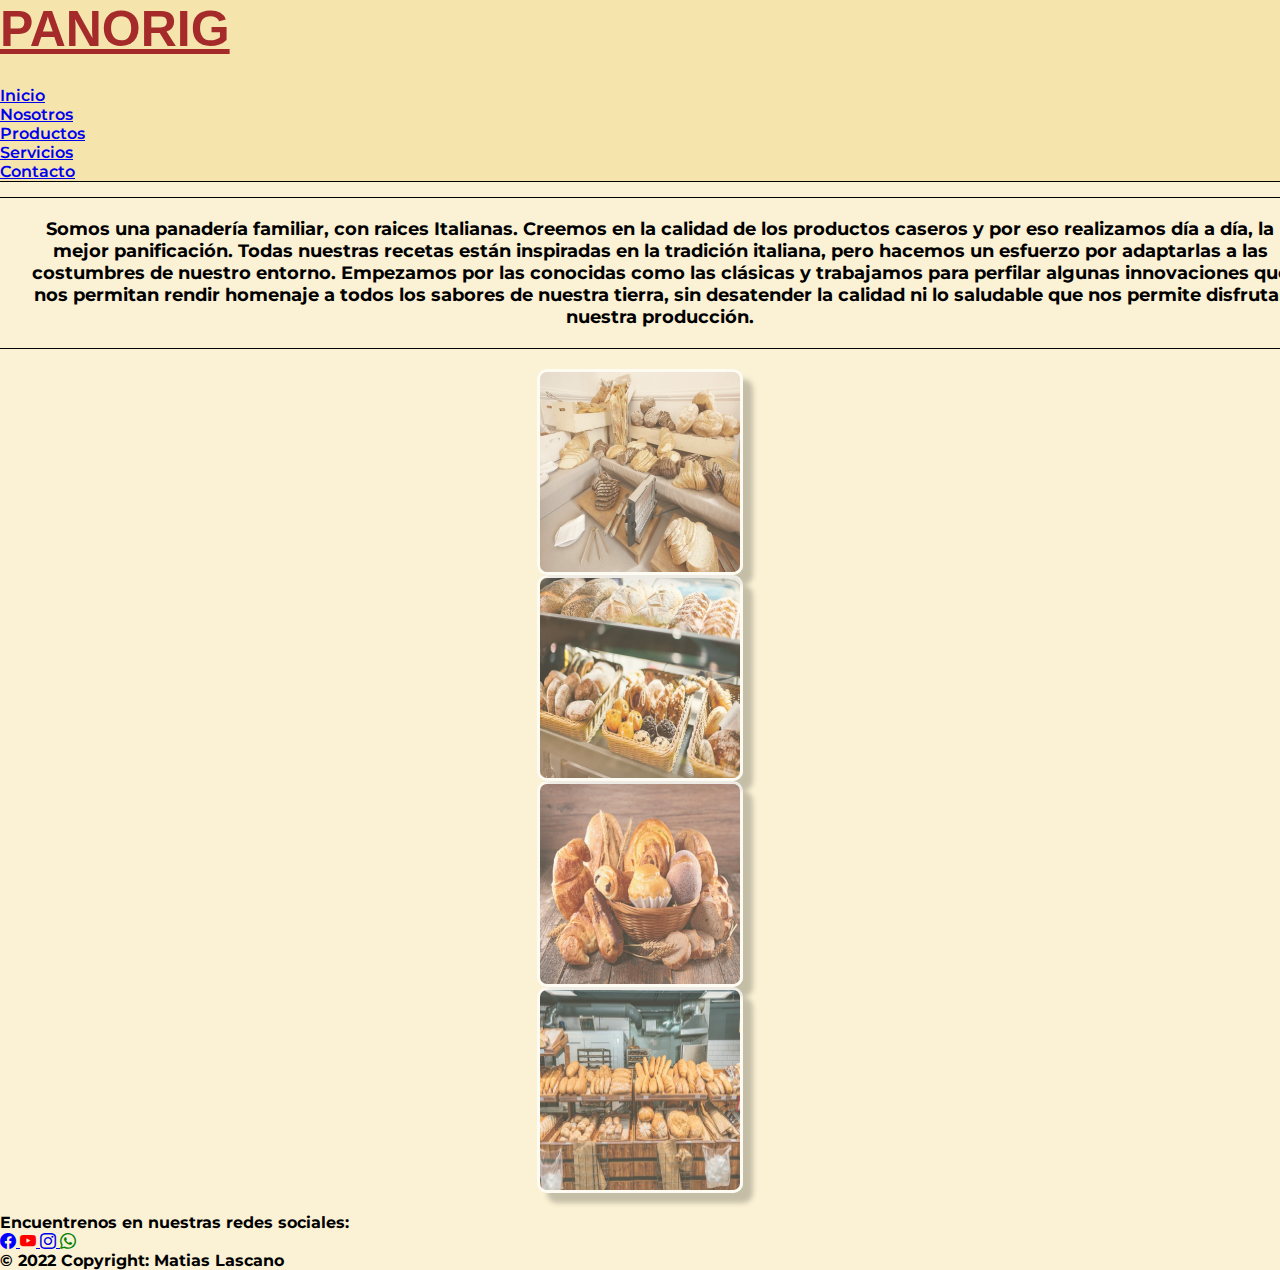
==== commit 31470cdd: "Página lista para la tercer preentrega" ====
--- a/index.html
+++ b/index.html
@@ -83,13 +83,6 @@
         </div>
       </div>
 
-
-      <div class="container-lg my-2 py-2">
-        <p>
-        Lorem ipsum dolor sit amet, consectetur adipisicing elit. Id doloribus dolorem soluta ipsum accusamus quod illo unde eius eum similique fuga reiciendis, minus pariatur blanditiis vel molestias. Molestiae, aspernatur possimus?
-        </p>
-    </div>
-
 <footer class="text-center text-lg-start text-">
     <section
       class="d-flex justify-content-center justify-content-lg-between p-4"
--- a/CSS/main.css
+++ b/CSS/main.css
@@ -18,6 +18,10 @@
   color: brown;
 }
 
+.navbar ul a {
+  font-weight: 600;
+}
+
 .navbar ul a:hover {
   -webkit-transform: scale(1.3);
           transform: scale(1.3);
@@ -26,6 +30,14 @@
 
 footer {
   height: 50px;
+}
+
+footer .me-5 {
+  font-weight: 700;
+}
+
+footer .text-center {
+  font-weight: 700;
 }
 
 .bi-facebook {
@@ -190,7 +202,7 @@
   border-top: none;
 }
 
-.row-serv h3 {
+.row-serv .h3 {
   font-weight: 700;
 }
 
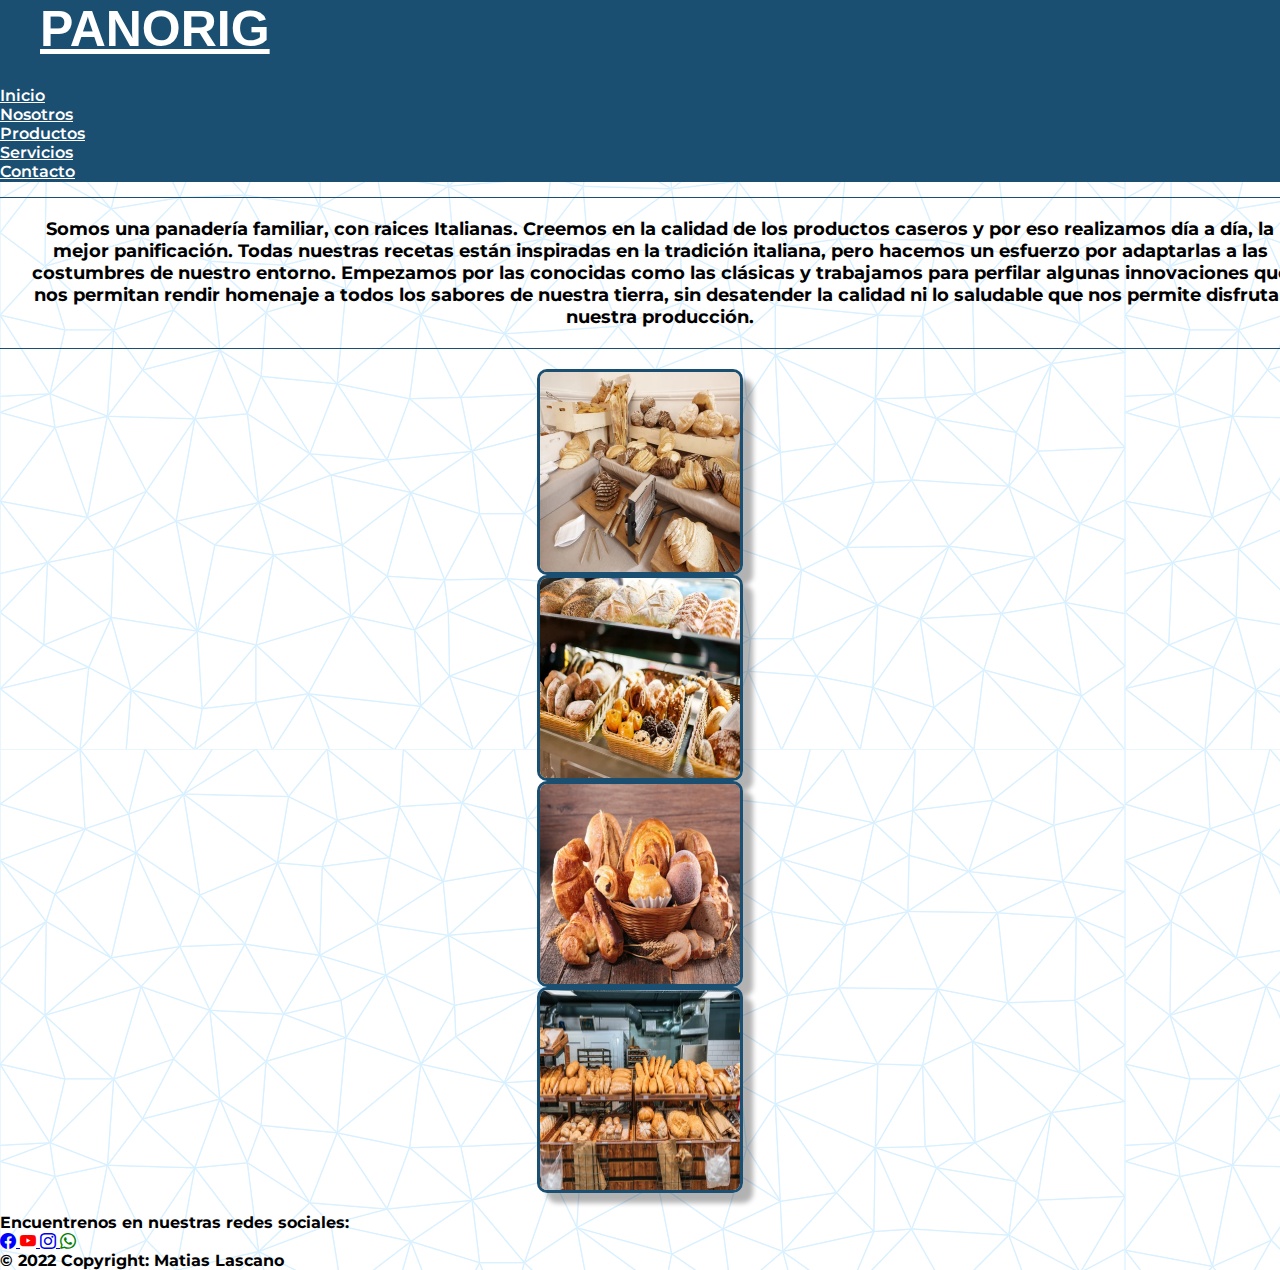
==== commit 5305cb0f: "cambios estéticos" ====
--- a/index.html
+++ b/index.html
@@ -19,7 +19,7 @@
     
 
     <header>
-        <nav class="navbar navbar-expand-sm navbar-light">
+        <nav class="navbar navbar-expand-sm navbar-dark">
             <div class="container-fluid">
               <a class="navbar-brand" href="#">PANORIG</a>
               <button class="navbar-toggler" type="button" data-bs-toggle="collapse" data-bs-target="#navbarSupportedContent" aria-controls="navbarSupportedContent" aria-expanded="false" aria-label="Toggle navigation">
--- a/CSS/main.css
+++ b/CSS/main.css
@@ -6,8 +6,8 @@
 
 .navbar {
   z-index: 100;
-  background-color: #f6e4ad;
-  border-bottom: 1px solid black;
+  background-color: #1B4F72;
+  border-bottom: 1px solid #1B4F72;
   margin-bottom: 15px;
 }
 
@@ -15,17 +15,28 @@
   font-family: -apple-system, BlinkMacSystemFont, 'Segoe UI', Roboto, Oxygen, Ubuntu, Cantarell, 'Open Sans', 'Helvetica Neue', sans-serif;
   font-weight: 700;
   font-size: 50px;
-  color: brown;
+  margin-left: 40px;
+  color: white;
+}
+
+.navbar .navbar-brand:hover {
+  color: white;
+}
+
+.navbar ul {
+  margin-right: 40px;
 }
 
 .navbar ul a {
   font-weight: 600;
+  color: white;
 }
 
 .navbar ul a:hover {
   -webkit-transform: scale(1.3);
           transform: scale(1.3);
   font-weight: 700;
+  color: white;
 }
 
 footer {
@@ -57,7 +68,8 @@
 }
 
 body {
-  background-color: #fbf2d5;
+  background: url("/imagenes/fondo.png");
+  /*     background-color: map-get($map: $colores, $key: background); */
 }
 
 /* INDEX */
@@ -67,8 +79,8 @@
   font-size: 18px;
   font-weight: 700;
   text-align: center;
-  border-top: 1px solid black;
-  border-bottom: 1px solid black;
+  border-top: 1px solid #1B4F72;
+  border-bottom: 1px solid #1B4F72;
 }
 
 .containerIndex {
@@ -82,23 +94,25 @@
 }
 
 .containerIndex img {
-  opacity: .7;
   display: -webkit-box;
   display: -ms-flexbox;
   display: flex;
   width: 200px;
   height: 200px;
   margin: 0 40px;
-  border: 3px solid white;
+  border: 3px solid #1B4F72;
   border-radius: 10px;
   -webkit-box-shadow: 10px 10px 5px 0px rgba(0, 0, 0, 0.3);
   box-shadow: 10px 10px 5px 0px rgba(0, 0, 0, 0.3);
+  -webkit-transition: all 0.3s ease;
+  transition: all 0.3s ease;
+  -o-object-fit: fill;
+     object-fit: fill;
 }
 
 .containerIndex img:hover {
-  opacity: 1;
-  -webkit-transform: scale(1.4);
-          transform: scale(1.4);
+  -webkit-transform: scale(1.3);
+          transform: scale(1.3);
 }
 
 #carouselIndex {
@@ -123,8 +137,8 @@
   text-align: center;
   padding: 5px 20px;
   margin: 5px;
-  border-top: 1px solid black;
-  border-bottom: 1px solid black;
+  border-top: 1px solid #1B4F72;
+  border-bottom: 1px solid #1B4F72;
 }
 
 .embed-container {
@@ -144,7 +158,7 @@
 
 /* PRODUCTOS */
 .rowPanificacion {
-  border-bottom: 1px solid black;
+  border-bottom: 1px solid #1B4F72;
 }
 
 .rowPanificacion h3 {
@@ -166,22 +180,16 @@
   display: -webkit-box;
   display: -ms-flexbox;
   display: flex;
-  width: 9.75rem;
+  width: 9.5rem;
   height: auto;
   margin: 0 auto;
   margin-bottom: 20px;
-  border: 3px solid white;
+  border: 3px solid #1B4F72;
   border-radius: 10px;
   -webkit-box-shadow: 10px 10px 5px 0px rgba(0, 0, 0, 0.3);
   box-shadow: 10px 10px 5px 0px rgba(0, 0, 0, 0.3);
-}
-
-.containerProductos .img__dulces {
-  border: 3px solid black;
-}
-
-.containerProductos .img__tortas {
-  border: 3px solid grey;
+  -webkit-transition: all 0.3s ease;
+  transition: all 0.3s ease;
 }
 
 .containerProductos img:hover {
@@ -197,8 +205,8 @@
   font-size: 18px;
   font-weight: 700;
   text-align: center;
-  border-top: 1px solid black;
-  border-bottom: 1px solid black;
+  border-top: 1px solid #1B4F72;
+  border-bottom: 1px solid #1B4F72;
   border-top: none;
 }
 
@@ -209,12 +217,14 @@
 .col-serv-img img {
   opacity: .7;
   margin: 10px;
-  width: 8rem;
+  width: 9.5rem;
   height: auto;
-  border: 3px solid white;
+  border: 3px solid #1B4F72;
   border-radius: 10px;
   -webkit-box-shadow: 10px 10px 5px 0px rgba(0, 0, 0, 0.3);
   box-shadow: 10px 10px 5px 0px rgba(0, 0, 0, 0.3);
+  -webkit-transition: all 0.3s ease;
+  transition: all 0.3s ease;
 }
 
 .col-serv-img img:hover {
@@ -235,14 +245,14 @@
 }
 
 .mb-3 .form-control {
-  background: #fbf2d5;
+  background: white;
   border-color: black;
   -webkit-box-shadow: 10px 10px 5px 0px rgba(0, 0, 0, 0.3);
   box-shadow: 10px 10px 5px 0px rgba(0, 0, 0, 0.3);
 }
 
 .mb-3 .form-control:hover {
-  background-color: lightgrey;
+  background-color: #5B8FB2;
 }
 
 .contacto {
@@ -254,7 +264,7 @@
   font-size: 20px;
   font-weight: 700;
   background: transparent;
-  color: black;
+  color: #1B4F72;
   padding: 0.7em 1em;
   padding-left: 0.9em;
   display: -webkit-box;
@@ -379,11 +389,16 @@
     width: 50%;
   }
   .col-serv-img img {
-    width: 10rem;
+    width: 13rem;
     height: auto;
   }
   .containerProductos img {
-    width: 9.5rem;
+    width: 9.95rem;
     height: auto;
-  }
-}
+    padding-left: auto;
+    padding-right: auto;
+    display: -webkit-box;
+    display: -ms-flexbox;
+    display: flex;
+  }
+}
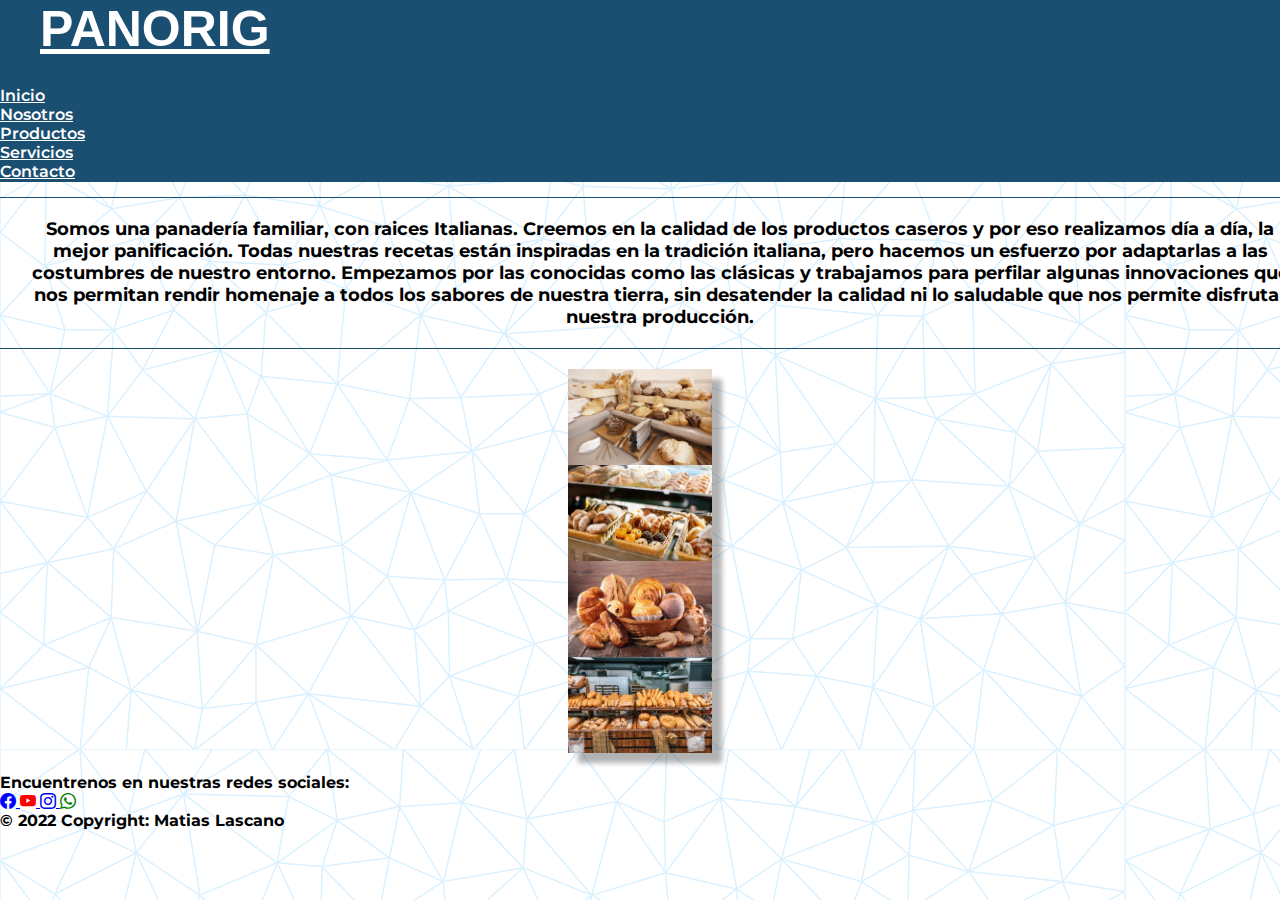
==== commit ef696035: "prueba con js" ====
--- a/index.html
+++ b/index.html
@@ -14,6 +14,7 @@
     <link rel="shortcut icon" href="./imagenes/favicon.png">
     <link href="https://cdn.jsdelivr.net/npm/bootstrap@5.1.3/dist/css/bootstrap.min.css" rel="stylesheet" integrity="sha384-1BmE4kWBq78iYhFldvKuhfTAU6auU8tT94WrHftjDbrCEXSU1oBoqyl2QvZ6jIW3" crossorigin="anonymous">
     <link rel="stylesheet" href="./CSS/main.css">
+    <script src="./main.js"></script>
 </head>
 <body>
     
--- a/CSS/main.css
+++ b/CSS/main.css
@@ -69,7 +69,6 @@
 
 body {
   background: url("/imagenes/fondo.png");
-  /*     background-color: map-get($map: $colores, $key: background); */
 }
 
 /* INDEX */
@@ -97,11 +96,9 @@
   display: -webkit-box;
   display: -ms-flexbox;
   display: flex;
-  width: 200px;
-  height: 200px;
-  margin: 0 40px;
-  border: 3px solid #1B4F72;
-  border-radius: 10px;
+  width: 9rem;
+  height: auto;
+  margin: 0 auto;
   -webkit-box-shadow: 10px 10px 5px 0px rgba(0, 0, 0, 0.3);
   box-shadow: 10px 10px 5px 0px rgba(0, 0, 0, 0.3);
   -webkit-transition: all 0.3s ease;
@@ -111,8 +108,8 @@
 }
 
 .containerIndex img:hover {
-  -webkit-transform: scale(1.3);
-          transform: scale(1.3);
+  -webkit-transform: scale(1.5);
+          transform: scale(1.5);
 }
 
 #carouselIndex {
@@ -176,16 +173,13 @@
 }
 
 .containerProductos .img__panificacion, .containerProductos .img__dulces, .containerProductos .img__tortas {
-  opacity: .7;
-  display: -webkit-box;
-  display: -ms-flexbox;
-  display: flex;
-  width: 9.5rem;
+  display: -webkit-box;
+  display: -ms-flexbox;
+  display: flex;
+  width: 7rem;
   height: auto;
   margin: 0 auto;
   margin-bottom: 20px;
-  border: 3px solid #1B4F72;
-  border-radius: 10px;
   -webkit-box-shadow: 10px 10px 5px 0px rgba(0, 0, 0, 0.3);
   box-shadow: 10px 10px 5px 0px rgba(0, 0, 0, 0.3);
   -webkit-transition: all 0.3s ease;
@@ -193,9 +187,8 @@
 }
 
 .containerProductos img:hover {
-  opacity: 1;
-  -webkit-transform: scale(1.25);
-          transform: scale(1.25);
+  -webkit-transform: scale(2);
+          transform: scale(2);
 }
 
 /* SERVICIOS */
@@ -215,12 +208,9 @@
 }
 
 .col-serv-img img {
-  opacity: .7;
   margin: 10px;
-  width: 9.5rem;
+  width: 8.5rem;
   height: auto;
-  border: 3px solid #1B4F72;
-  border-radius: 10px;
   -webkit-box-shadow: 10px 10px 5px 0px rgba(0, 0, 0, 0.3);
   box-shadow: 10px 10px 5px 0px rgba(0, 0, 0, 0.3);
   -webkit-transition: all 0.3s ease;
@@ -228,9 +218,8 @@
 }
 
 .col-serv-img img:hover {
-  opacity: 1;
-  -webkit-transform: scale(1.25);
-          transform: scale(1.25);
+  -webkit-transform: scale(1.5);
+          transform: scale(1.5);
 }
 
 /* CONTACTO */
@@ -380,6 +369,21 @@
   #carouselIndex {
     display: none;
   }
+  .containerIndex {
+    display: -webkit-box;
+    display: -ms-flexbox;
+    display: flex;
+    -webkit-box-orient: horizontal;
+    -webkit-box-direction: normal;
+        -ms-flex-direction: row;
+            flex-direction: row;
+    -webkit-box-pack: center;
+        -ms-flex-pack: center;
+            justify-content: center;
+    -webkit-box-align: center;
+        -ms-flex-align: center;
+            align-items: center;
+  }
   .mb-3 {
     margin: 0 auto;
     width: 50%;
@@ -391,14 +395,25 @@
   .col-serv-img img {
     width: 13rem;
     height: auto;
+  }
+  .container {
+    display: -webkit-box;
+    display: -ms-flexbox;
+    display: flex;
+    -webkit-box-orient: vertical;
+    -webkit-box-direction: normal;
+        -ms-flex-direction: column;
+            flex-direction: column;
+    justify-items: center;
+    -webkit-box-align: center;
+        -ms-flex-align: center;
+            align-items: center;
+    padding: auto;
   }
   .containerProductos img {
     width: 9.95rem;
     height: auto;
     padding-left: auto;
     padding-right: auto;
-    display: -webkit-box;
-    display: -ms-flexbox;
-    display: flex;
-  }
-}
+  }
+}
